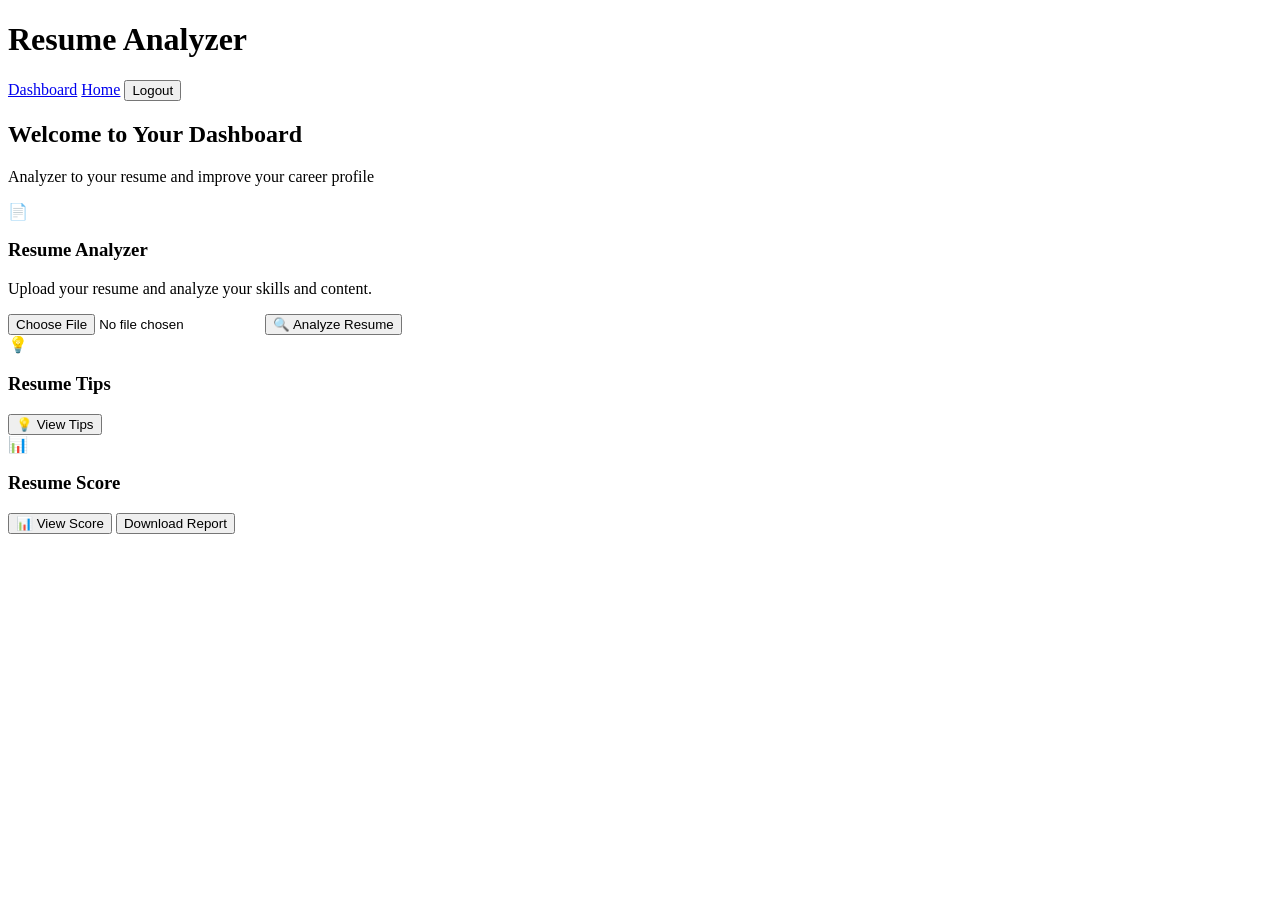
==== dashboard.html @ 027d312d "Add files via upload" ====
<!DOCTYPE html>
<html lang="en">
<head>
    <meta charset="UTF-8">
    <meta name="viewport" content="width=device-width, initial-scale=1.0">
    <title>Resume Analyzer - Dashboard</title>
    <link rel="stylesheet" href="css/style.css">

</head>
<body>
    <header>
        <h1>Resume Analyzer</h1>

        <nav>
            <a href="dashboard.html">Dashboard</a>
            <a href="index.html">Home</a>
            <button id="logoutBtn">Logout </button>
        </nav>
    </header>

    <main>
        <section class="dashboard">
            <h2>Welcome to Your Dashboard</h2>
            <p>
                Analyzer to your resume and improve your career profile
            </p>
            <div class="dashboard-cards">

                <!-- Resume Analyzer Card -->
                <div class="card analyzer-card">
                    <div class="card-icon analyzer-icon">📄</div>

                    <h3>Resume Analyzer</h3>

                    <p>
                        Upload your resume and analyze your skills and content.
                    </p>

                    <input type="file" id="resumeFile" accept=".txt,.pdf,.doc,.docx">

                    <button id="analyzeBtn">🔍 Analyze Resume</button>
                </div>


                <!-- Resume Tips Card -->
                <div class="card">
                    <div class="card-icon tips-icon">💡</div>

                    <h3>Resume Tips</h3>

                    <p id="tipsDescription" style="display: none;">
                        Learn useful tips to improve your resume.
                    </p>

                    <button id="tipsBtn">💡 View Tips</button>
                </div>


                <!-- Resume Score Card -->
                <div class="card">
                    <div class="card-icon score-icon">📊</div>

                        <h3>Resume Score</h3>

                        <p id="scoreDescription" style="display: none;">
                            See your resume score after analysis.
                        </p>

                        <button id="scoreBtn">📊 View Score</button>
                        <button id="downloadReportBtn"> Download Report</button>
                    </div>

            </div>


                <!-- Results BELOW all three cards -->
                <div class="dashboard-results">

                    <div id="analysisResult"></div>

                    <div id="tipsResult" style="display: none;"></div>

                    <div id="scoreResult" style="display: none;"></div>

                </div>
        </section>
    </main>
    

    <script src="js/dashboard.js"></script>

    <script src="js/analyzer.js"></script>
</body>
</html>
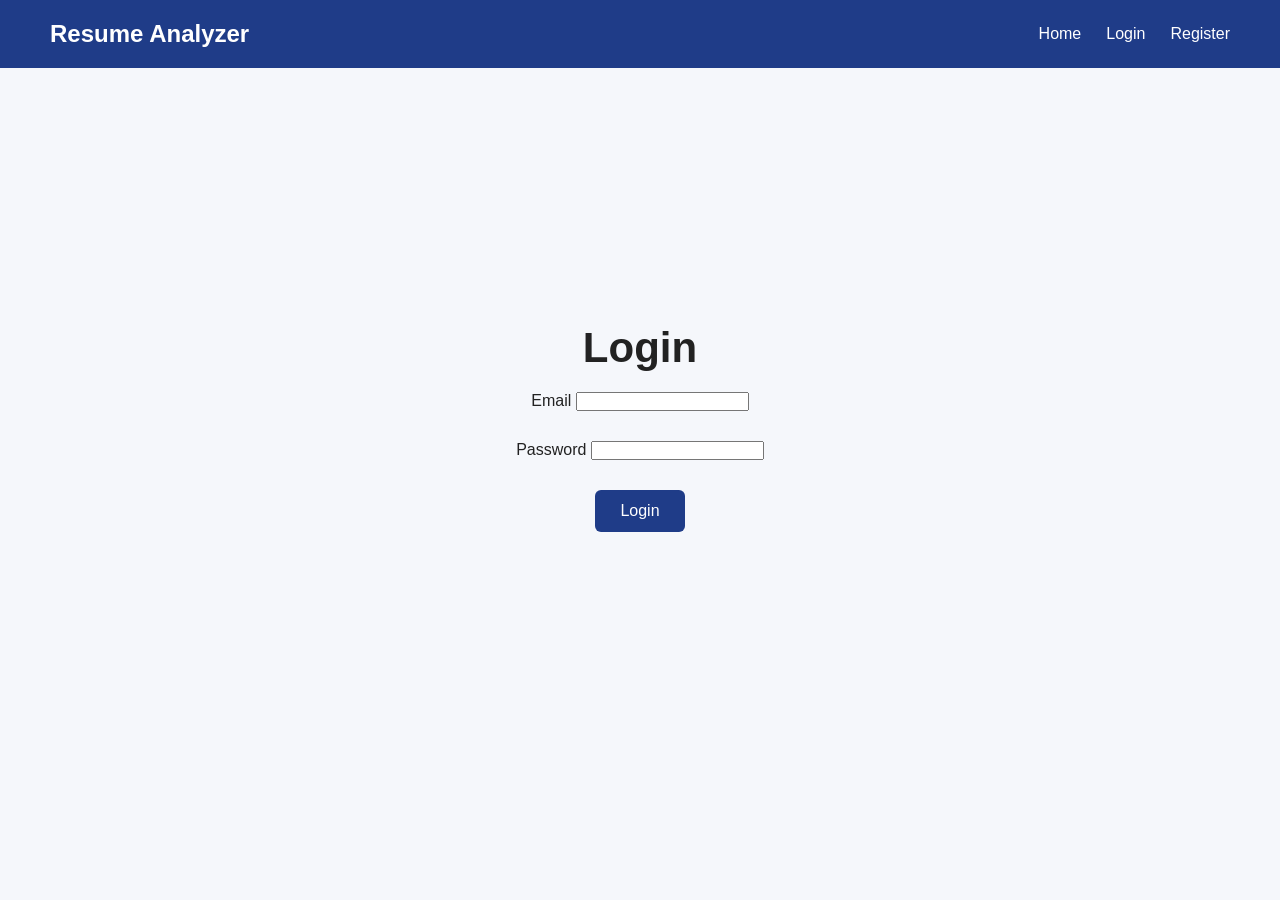
==== commit 3d3ed347: "Add files via upload" ====
--- a/dashboard.html
+++ b/dashboard.html
@@ -39,6 +39,7 @@
                     <input type="file" id="resumeFile" accept=".txt,.pdf,.doc,.docx">
 
                     <button id="analyzeBtn">🔍 Analyze Resume</button>
+                    <div id="mobileAnalysisResult"></div>
                 </div>
 
 
@@ -90,5 +91,34 @@
     <script src="js/dashboard.js"></script>
 
     <script src="js/analyzer.js"></script>
+    
+
+        <script>
+            const analysisResult = document.getElementById("analysisResult");
+            const mobileAnalysisResult =
+                document.getElementById("mobileAnalysisResult");
+
+            const desktopResults =
+                document.querySelector(".dashboard-results");
+
+            function moveAnalysisResult() {
+
+                if (window.innerWidth <= 800) {
+
+                    mobileAnalysisResult.appendChild(analysisResult);
+
+                } else {
+
+                    desktopResults.insertBefore(
+                        analysisResult,
+                        desktopResults.firstChild
+                    );
+                }
+            }
+
+            moveAnalysisResult();
+
+            window.addEventListener("resize", moveAnalysisResult);
+      </script>
 </body>
 </html>
--- a/css/style.css
+++ b/css/style.css
@@ -0,0 +1,449 @@
+* {
+    margin: 0;
+    padding: 0;
+    box-sizing:border-box;
+}
+body{
+    font-family: Arial,sans-serif;
+    background-color: #f5f7fb;
+    color: #222;
+}
+header {
+    background-color: #1f3c88;
+    color: white;
+    padding: 20px 50px;
+
+    display: flex;
+    justify-content: space-between;
+    align-items: center;
+
+
+}
+header h1 {
+    font-size: 24px;
+}
+nav {
+    display: flex;
+    gap: 25px;
+}
+nav a {
+    color: white;
+    text-decoration: none;
+    font-size: 16px;
+
+}
+nav a:hover {
+    text-decoration: underline;
+
+}
+main {
+    min-height: 80vh;
+
+    display: flex;
+    justify-content: center;
+    align-items: center;
+    text-align: center;
+}
+section {
+    max-width: 650px;
+
+}
+section h2 {
+    font-size: 42px;
+    margin-bottom: 20px;
+}
+section p {
+    font-size: 18px;
+    line-height: 1.6;
+    margin-bottom: 30px;
+}
+button {
+    background-color: #1f3c88;
+    color: white;
+    border: none;
+
+    padding: 12px 25px;
+    border-radius: 6px;
+
+    font-size: 16px;
+    cursor: pointer;
+}
+button:hover {
+    background-color: #162d68;
+}
+
+
+
+.dashboard {
+    width: 90%;
+    max-width: 1000px;
+    margin: 40px auto;
+    text-align: center;
+}
+
+.dashboard h2 {
+    color: #17345f;
+    font-size: 32px;
+    margin-bottom: 10px;
+}
+
+.dashboard > p {
+    color: #17345f;
+    font-size: 18px;
+    font-weight: bold;
+    margin-bottom: 35px;
+}
+
+
+/* THREE CARDS IN ONE ROW */
+
+.dashboard-cards {
+    display: grid;
+    grid-template-columns: repeat(3, 1fr);
+    gap: 25px;
+    align-items: stretch;
+}
+
+
+/* CARD */
+
+.card {
+    background: white;
+    border: 1px solid #dce7f5;
+    border-radius: 15px;
+    padding: 25px;
+    min-height: 220px;
+    box-shadow: 0 5px 15px rgba(0, 0, 0, 0.08);
+    text-align: left;
+}
+
+.card h3 {
+    color: #17345f;
+    font-size: 22px;
+    margin: 15px 0 10px;
+}
+
+.card p {
+    color: #5d6b7e;
+    line-height: 1.5;
+}
+
+
+/* ICON */
+
+.card-icon {
+    width: 55px;
+    height: 55px;
+    border-radius: 12px;
+    display: flex;
+    align-items: center;
+    justify-content: center;
+    font-size: 27px;
+}
+
+
+/* FILE INPUT */
+
+#resumeFile {
+    width: 100%;
+    margin: 10px 0;
+}
+
+
+/* BUTTONS */
+
+.card button,
+#analyzeBtn {
+    width: 100%;
+    border: none;
+    border-radius: 10px;
+    padding: 13px;
+    background: #1260d8;
+    color: white;
+    font-size: 16px;
+    cursor: pointer;
+    margin-top: 8px;
+}
+
+.card button:hover,
+#analyzeBtn:hover {
+    background: #0b4fb8;
+}
+
+
+/* RESULTS BELOW CARDS */
+
+.dashboard-results {
+    width: 100%;
+    margin-top: 25px;
+    text-align: left;
+}
+
+
+/* ANALYSIS BOX */
+
+#analysisResult {
+    background: white;
+    border: 1px solid #dce7f5;
+    border-radius: 15px;
+    padding: 28px;
+    min-height: 250px;
+    box-shadow: 0 5px 15px rgba(0, 0, 0, 0.08);
+}
+
+
+/* TIPS AND SCORE */
+
+#tipsResult,
+#scoreResult {
+    background: white;
+    border: 1px solid #dce7f5;
+    border-radius: 15px;
+    padding: 28px;
+    margin-top: 20px;
+    box-shadow: 0 5px 15px rgba(0, 0, 0, 0.08);
+}
+
+
+.score-circle{
+    width: 100px;
+    height: 100px;
+    border-radius: 50%;
+    border: 8px solid #4caf50;
+    display: flex;
+    justify-content: center;
+    align-items: center;
+    margin: 15px auto;
+    box-sizing: border-box;
+
+}
+.score-circle span{
+    font-size: 24px;
+    font-weight: bold;
+}
+
+/* =========================
+   SCORE PROGRESS BARS
+========================= */
+
+.score-item {
+    margin: 20px 0;
+}
+
+.score-label {
+    display: flex;
+    justify-content: space-between;
+    align-items: center;
+    margin-bottom: 8px;
+}
+
+.score-label strong {
+    color: #18345f;
+}
+
+.score-label span {
+    font-weight: bold;
+    color: #1764d1;
+}
+
+.progress-bar {
+    width: 100%;
+    height: 12px;
+    background: #e6edf5;
+    border-radius: 10px;
+    overflow: hidden;
+}
+
+.progress-fill {
+    height: 100%;
+    background: #1764d1;
+    border-radius: 10px;
+    transition: width 0.5s ease;
+}
+
+
+/* =========================
+   MOBILE RESPONSIVE
+========================= */
+
+@media (max-width: 600px) {
+
+    header {
+        padding: 15px;
+    }
+
+    header h1 {
+        font-size: 24px;
+    }
+
+    nav {
+        display: flex;
+        flex-wrap: wrap;
+        justify-content: center;
+        gap: 12px;
+    }
+
+    nav a {
+        font-size: 14px;
+    }
+
+    .dashboard {
+        width: 94%;
+        padding: 30px 0;
+    }
+
+    .dashboard h2 {
+        font-size: 25px;
+        margin-bottom: 25px;
+    }
+
+    .dashboard-cards {
+        flex-direction: column;
+        gap: 18px;
+    }
+
+    .card {
+        width: 100%;
+        max-width: 100%;
+        min-height: auto;
+        padding: 20px;
+    }
+
+    .card h3 {
+        font-size: 20px;
+    }
+
+    .card button {
+        width: 100%;
+    }
+
+    .dashboard-results {
+        width: 94%;
+        padding: 18px;
+        margin-top: 25px;
+    }
+
+    .result-grid {
+        grid-template-columns: 1fr;
+    }
+
+    .analysis-section {
+        grid-row: auto;
+    }
+
+    .result-header h2 {
+        font-size: 23px;
+    }
+
+    .result-box {
+        padding: 17px;
+    }
+
+    .score-circle {
+        width: 100px;
+        height: 100px;
+    }
+}
+
+/* ===== MOBILE DASHBOARD FIX ===== */
+
+@media (max-width: 800px) {
+
+    body {
+        overflow-x: hidden;
+    }
+
+    .dashboard {
+        width: 92% !important;
+        max-width: 100% !important;
+        margin: 0 auto !important;
+        padding: 30px 0 !important;
+        box-sizing: border-box;
+    }
+
+    .dashboard h2 {
+        font-size: 25px !important;
+        line-height: 1.3;
+        margin-bottom: 30px !important;
+    }
+
+    .dashboard-cards {
+        display: grid !important;
+        grid-template-columns: 1fr !important;
+        width: 100% !important;
+        gap: 18px !important;
+        margin: 0 auto !important;
+    }
+
+    .card {
+        width: 100% !important;
+        max-width: 100% !important;
+        min-width: 0 !important;
+        min-height: auto !important;
+        padding: 20px !important;
+        box-sizing: border-box !important;
+    }
+
+    .card h3 {
+        font-size: 21px !important;
+    }
+
+    .card p {
+        font-size: 16px !important;
+        line-height: 1.5;
+    }
+
+    .card input[type="file"] {
+        width: 100% !important;
+        max-width: 100% !important;
+        box-sizing: border-box !important;
+    }
+
+    .card button {
+        width: 100% !important;
+        box-sizing: border-box !important;
+    }
+
+    .dashboard-results {
+        width: 92% !important;
+        max-width: 100% !important;
+        box-sizing: border-box !important;
+        margin: 25px auto 40px !important;
+        padding: 18px !important;
+    }
+
+    .result-grid {
+        grid-template-columns: 1fr !important;
+    }
+
+    .analysis-section {
+        grid-row: auto !important;
+    }
+}
+@media (max-width: 800px) {
+
+    .dashboard-results {
+        margin-top: 20px !important;
+    }
+
+    .dashboard-results .result-header {
+        margin-bottom: 15px !important;
+    }
+
+    .dashboard-results .result-grid {
+        display: block !important;
+    }
+
+    .dashboard-results .result-box {
+        margin-bottom: 15px !important;
+    }
+
+    .dashboard-results .analysis-section {
+        display: block !important;
+    }
+
+    .dashboard-results .score-section,
+    .dashboard-results .tips-section {
+        display: none;
+    }
+}
